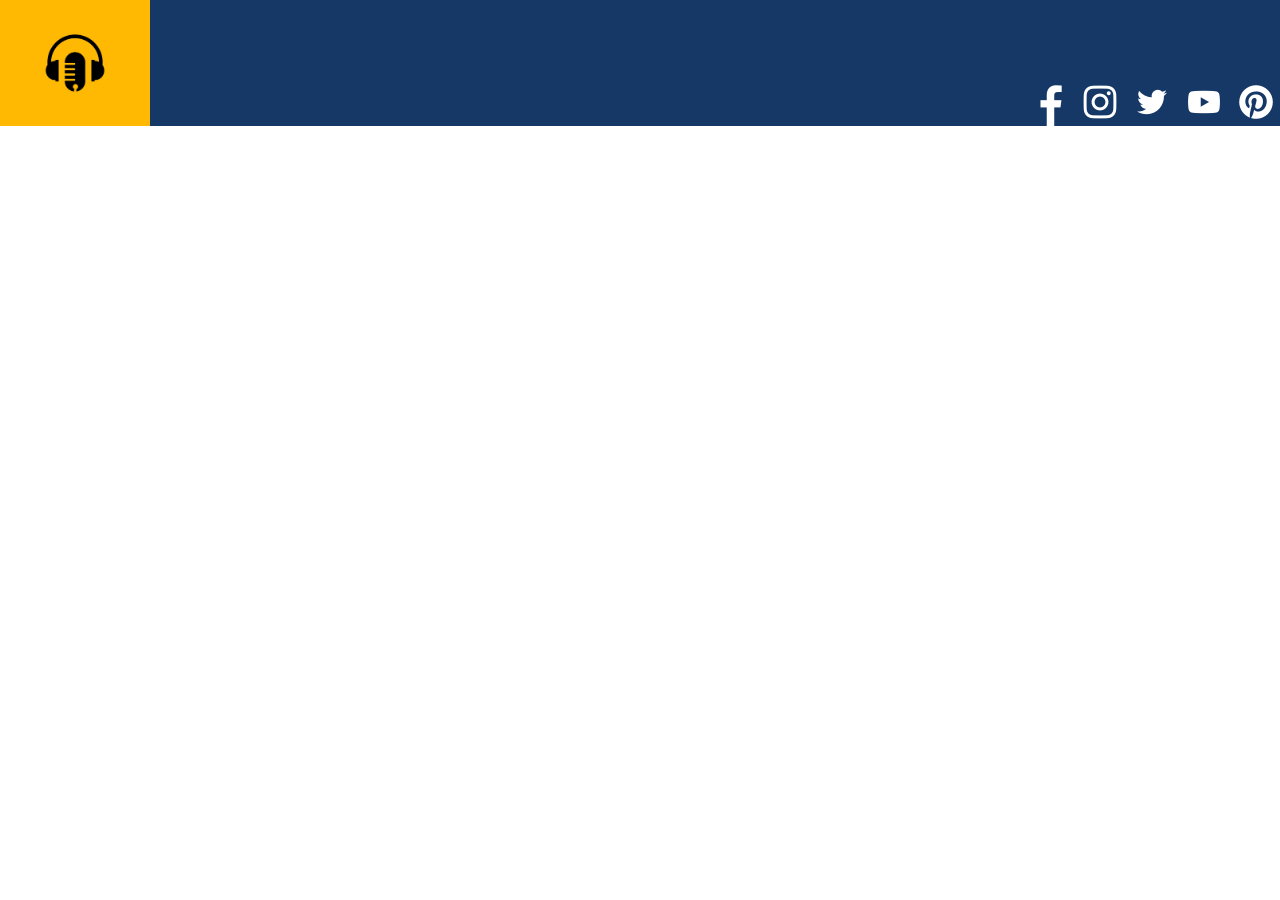
==== Blog de musica/index.html @ 0f9f9963 "Inicio del desarrollo. Al momento solo se desarrollo la parte superior. Se detiene desarrollo para i" ====
<!DOCTYPE html>
<html>
<head>
	<meta charset='utf-8'>
    <meta name='viewport' content='width=device-width initial-scale=1'>
    <meta name='mobile-web-app-capable' content='yes'>
    <link rel='stylesheet' href='css/bootstrap.min.css'>
    <link rel='stylesheet' href='css/estilos.css'>
    <script src='js/bootstrap.min.js'></script>
	<title>BLOG DE MUSICA</title>
</head>
<body>
	<header>
		<nav class="navbar navbar-inverse navbar-fixed-top affix-top">
				<img class="logo-img" src="img/logo.jpg">
				<div class="redes-sociales pull-right">
					<img class='img-rounded img-social' src='img/fb.png'/>
                	<img class='img-rounded img-social' src='img/ig.png'/>
                	<img class='img-rounded img-social' src='img/tt.png'/>
                	<img class='img-rounded img-social' src='img/yt.png'/>
                	<img class='img-rounded img-social' src='img/pint.png'/>
                </div>
		</nav>
	</header>
	<div class="container-fluid">
		
	</div>

</body>
</html>
---- Blog de musica/css/estilos.css ----
.navbar-inverse {
  background-color: rgba(8, 45, 94, 0.95);
  min-height: 10%;
  border: none;
}

.logo-img {
  width: 150px;
}

.redes-sociales {
  margin-top: 78px;
}
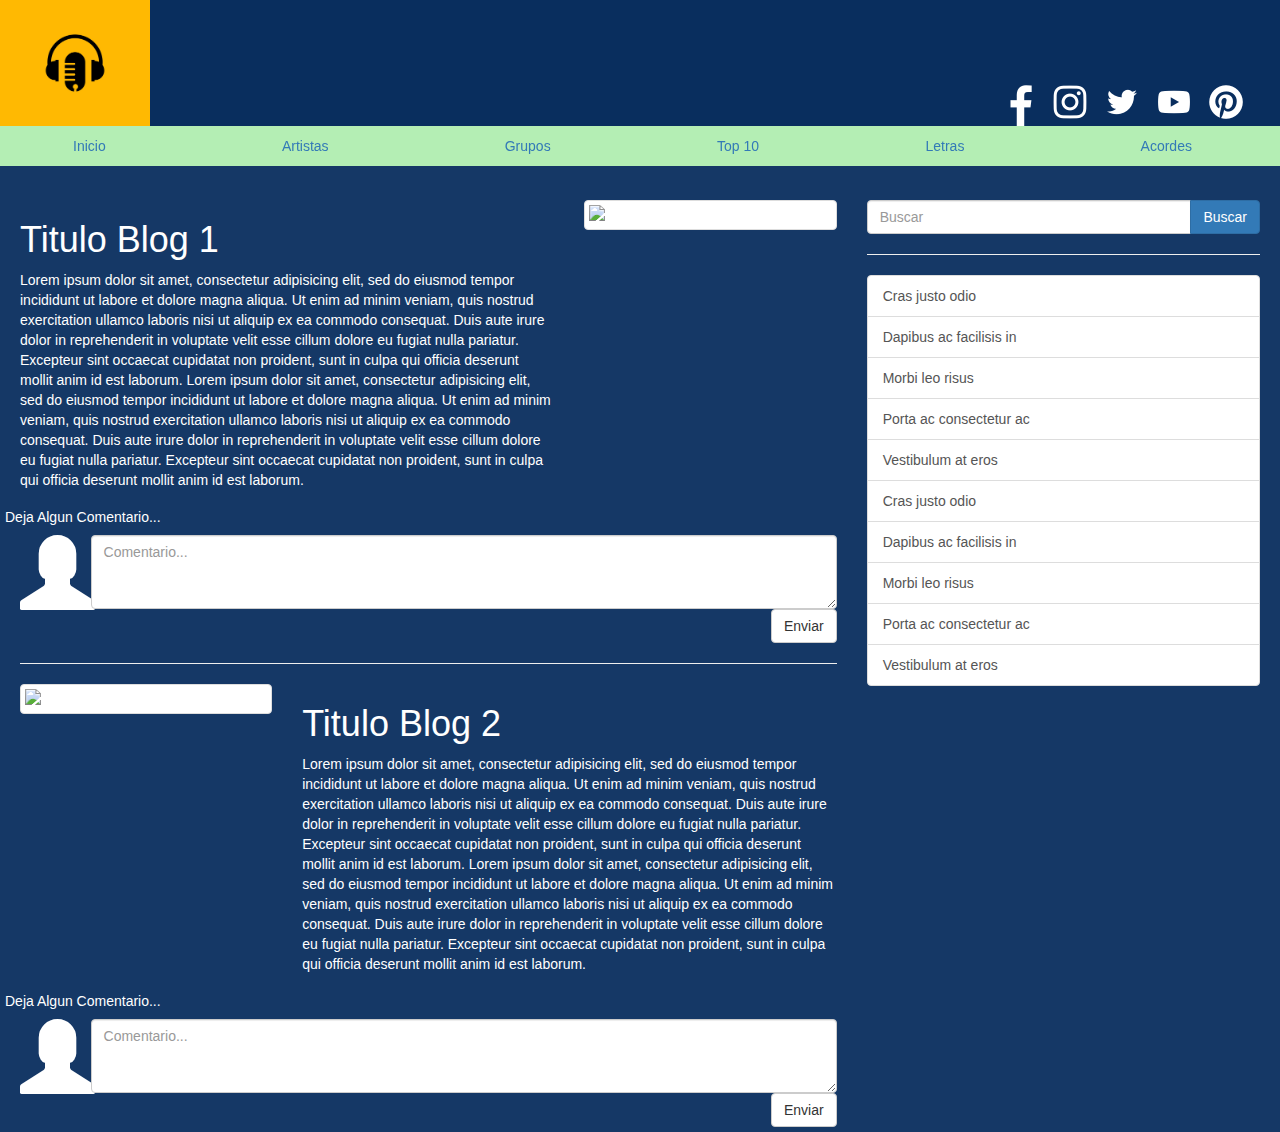
==== commit 3ccb6419: "Se finaliza los requerimientos. se empieza con pruebas en moviles." ====
--- a/Blog de musica/index.html
+++ b/Blog de musica/index.html
@@ -9,22 +9,149 @@
     <script src='js/bootstrap.min.js'></script>
 	<title>BLOG DE MUSICA</title>
 </head>
-<body>
+<body class="fondo">
 	<header>
 		<nav class="navbar navbar-inverse navbar-fixed-top affix-top">
+			<div class="row col-sm-12">
 				<img class="logo-img" src="img/logo.jpg">
 				<div class="redes-sociales pull-right">
-					<img class='img-rounded img-social' src='img/fb.png'/>
-                	<img class='img-rounded img-social' src='img/ig.png'/>
-                	<img class='img-rounded img-social' src='img/tt.png'/>
-                	<img class='img-rounded img-social' src='img/yt.png'/>
-                	<img class='img-rounded img-social' src='img/pint.png'/>
-                </div>
+					<a href="#"><img class='img-rounded img-social' src='img/fb.png'/></a>
+	                <a href=""><img class='img-rounded img-social' src='img/ig.png'/></a>
+	                <a href=""><img class='img-rounded img-social' src='img/tt.png'/></a>
+	                <a href=""><img class='img-rounded img-social' src='img/yt.png'/></a>
+	                <a href=""><img class='img-rounded img-social' src='img/pint.png'/></a>
+	            </div>
+            </div>
+            <div class="row">
+			    <ul class="nav nav-pills nav-justified col-sm-12 menu">
+					<li role="presentation" class="col-sm-2"><a href="#">Inicio</a></li>
+					<li role="presentation" class="col-sm-2"><a href="#">Artistas</a></li>
+					<li role="presentation" class="col-sm-2"><a href="#">Grupos</a></li>
+					<li role="presentation" class="col-sm-2"><a href="#">Top 10</a></li>
+					<li role="presentation" class="col-sm-2"><a href="#">Letras</a></li>
+					<li role="presentation" class="col-sm-2"><a href="#">Acordes</a></li>
+				</ul>
+	        </div>
 		</nav>
 	</header>
-	<div class="container-fluid">
-		
-	</div>
+	<content>
+		<div class="container-fluid">
+			<div class="row">
+				<div class="col-sm-8">
+					<div class="row">
+						<div class="col-sm-8">
+							<h1>Titulo Blog 1</h1>
+							<p>
+								Lorem ipsum dolor sit amet, consectetur adipisicing elit, sed do eiusmod
+								tempor incididunt ut labore et dolore magna aliqua. Ut enim ad minim veniam,
+								quis nostrud exercitation ullamco laboris nisi ut aliquip ex ea commodo
+								consequat. Duis aute irure dolor in reprehenderit in voluptate velit esse
+								cillum dolore eu fugiat nulla pariatur. Excepteur sint occaecat cupidatat non
+								proident, sunt in culpa qui officia deserunt mollit anim id est laborum.
+								Lorem ipsum dolor sit amet, consectetur adipisicing elit, sed do eiusmod
+								tempor incididunt ut labore et dolore magna aliqua. Ut enim ad minim veniam,
+								quis nostrud exercitation ullamco laboris nisi ut aliquip ex ea commodo
+								consequat. Duis aute irure dolor in reprehenderit in voluptate velit esse
+								cillum dolore eu fugiat nulla pariatur. Excepteur sint occaecat cupidatat non
+								proident, sunt in culpa qui officia deserunt mollit anim id est laborum.
+							</p>
+						</div>
+						<div class="col-sm-4">
+						<img src="img/daft-punk.jpg" class="img-responsive thumbnail" alt="Responsive image">
+						</div>
+					</div>
+					<div class="row">
+						<div class="col-sm-12">
+							<div class="row">
+								<h5>Deja Algun Comentario...</h5>
+							</div>
+							<div class="row">
+								<div class="col-sm-1">
+									<span class="glyphicon glyphicon-user" aria-hidden="true"></span>
+								</div>
+								<div class="col-sm-11">
+									<form>
+									<textarea class="form-control" rows="3" required="" placeholder="Comentario..."></textarea>
+									<input class="btn btn-default pull-right" type="submit" value="Enviar">
+									</form>
+								</div>
+							</div>
+						</div>
+					</div>
+					<hr>
+					<div class="row">
+						<div class="col-sm-4">
+							<img src="img/blog2.jpg" class="img-responsive thumbnail" alt="Responsive image">
+						</div>
+						<div class="col-sm-8">
+							<h1>Titulo Blog 2</h1>
+							<p>
+								Lorem ipsum dolor sit amet, consectetur adipisicing elit, sed do eiusmod
+								tempor incididunt ut labore et dolore magna aliqua. Ut enim ad minim veniam,
+								quis nostrud exercitation ullamco laboris nisi ut aliquip ex ea commodo
+								consequat. Duis aute irure dolor in reprehenderit in voluptate velit esse
+								cillum dolore eu fugiat nulla pariatur. Excepteur sint occaecat cupidatat non
+								proident, sunt in culpa qui officia deserunt mollit anim id est laborum.
+								Lorem ipsum dolor sit amet, consectetur adipisicing elit, sed do eiusmod
+								tempor incididunt ut labore et dolore magna aliqua. Ut enim ad minim veniam,
+								quis nostrud exercitation ullamco laboris nisi ut aliquip ex ea commodo
+								consequat. Duis aute irure dolor in reprehenderit in voluptate velit esse
+								cillum dolore eu fugiat nulla pariatur. Excepteur sint occaecat cupidatat non
+								proident, sunt in culpa qui officia deserunt mollit anim id est laborum.
+							</p>
+						</div>
+					</div>
+					<div class="row">
+						<div class="col-sm-12">
+							<div class="row">
+								<h5>Deja Algun Comentario...</h5>
+							</div>
+							<div class="row">
+								<div class="col-sm-1">
+									<span class="glyphicon glyphicon-user" aria-hidden="true"></span>
+								</div>
+								<div class="col-sm-11">
+									<form>
+									<textarea class="form-control" rows="3" required="" placeholder="Comentario..."></textarea>
+									<input class="btn btn-default pull-right" type="submit" value="Enviar">
+									</form>
+								</div>
+							</div>
+						</div>
+					</div>
+				</div>
+				<div class="col-sm-4">
+					<div class="row">
+						<div class="col-sm-12">
+							<div class="input-group">
+      							<input type="text" class="form-control" placeholder="Buscar" required="">
+    							<span class="input-group-btn">
+    							<button class="btn btn-primary" type="button">Buscar</button>
+    							</span>
+    						</div>
+						</div>
+					</div>
+					<hr>
+					<div class="row">
+						<div class="col-sm-12">
+							<div class="list-group">
+								<button type="button" class="list-group-item">Cras justo odio</button>
+								<button type="button" class="list-group-item">Dapibus ac facilisis in</button>
+								<button type="button" class="list-group-item">Morbi leo risus</button>
+								<button type="button" class="list-group-item">Porta ac consectetur ac</button>
+								<button type="button" class="list-group-item">Vestibulum at eros</button>
+								<button type="button" class="list-group-item">Cras justo odio</button>
+								<button type="button" class="list-group-item">Dapibus ac facilisis in</button>
+								<button type="button" class="list-group-item">Morbi leo risus</button>
+								<button type="button" class="list-group-item">Porta ac consectetur ac</button>
+								<button type="button" class="list-group-item">Vestibulum at eros</button>
+							</div>
+						</div>
+					</div>
+				</div>
+			</div>
+		</div>
+	</content>
 
 </body>
 </html>--- a/Blog de musica/css/estilos.css
+++ b/Blog de musica/css/estilos.css
@@ -10,4 +10,26 @@
 
 .redes-sociales {
   margin-top: 78px;
-}+}
+
+.menu{
+	background-color: #B4EEB4;
+}
+
+.container-fluid {
+  margin-top: 200px;
+}
+
+.glyphicon {
+    font-size: 75px;
+}
+
+.fondo {
+	background-color: rgba(8, 45, 94, 0.95);
+	margin: 5px;
+	color: white;
+}
+
+.seccion{
+	background-color: white;
+}
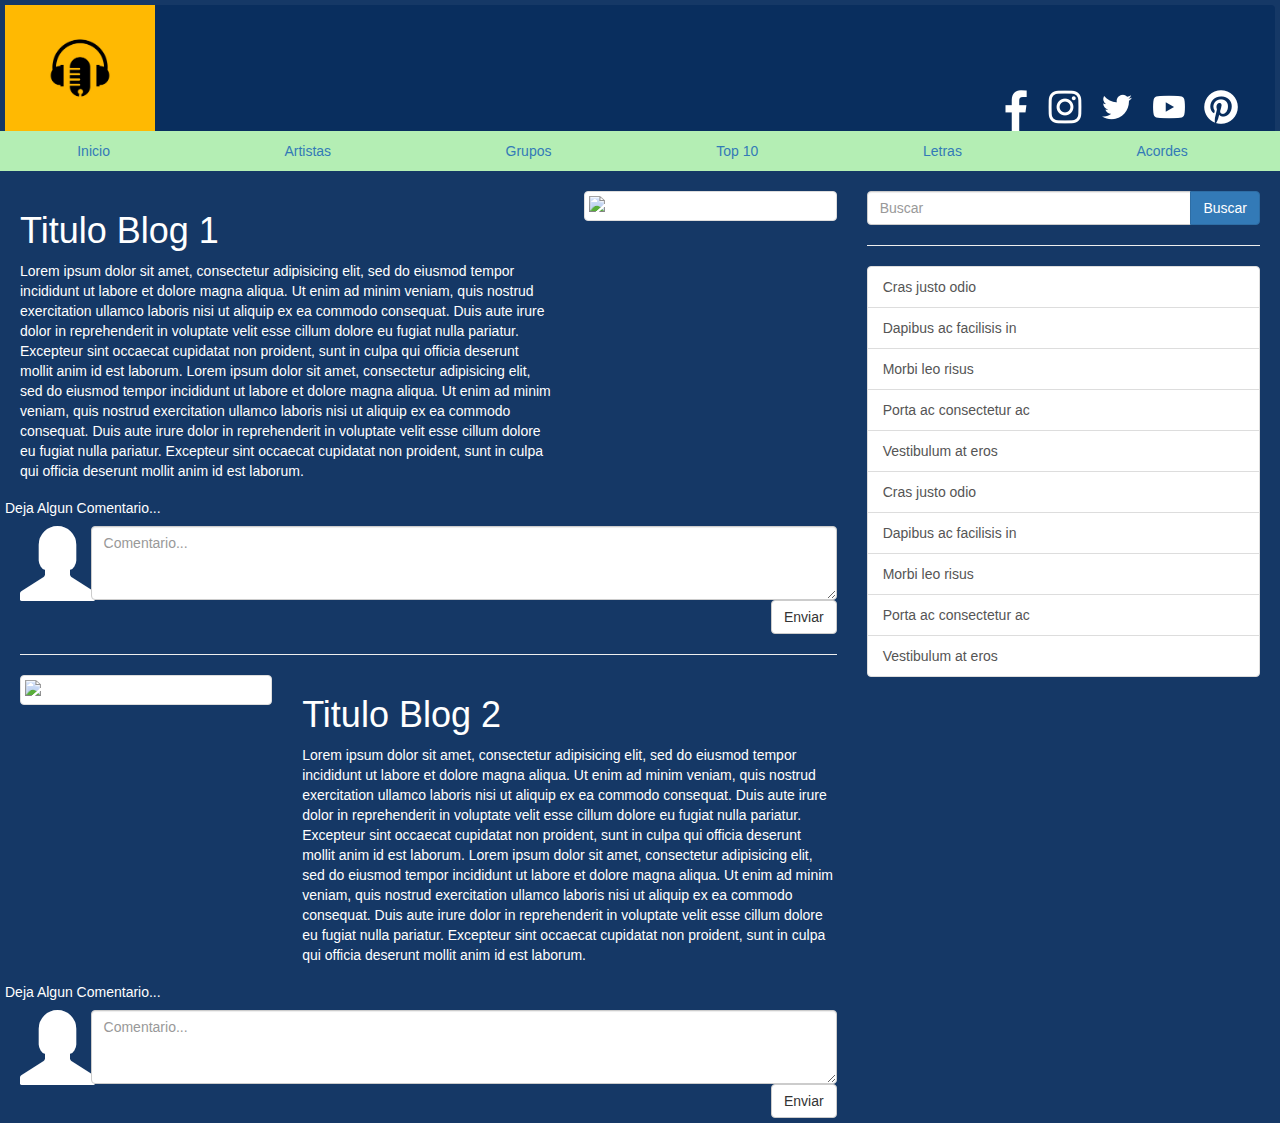
==== commit 7a1f67dd: "Finalizado" ====
--- a/Blog de musica/index.html
+++ b/Blog de musica/index.html
@@ -11,7 +11,7 @@
 </head>
 <body class="fondo">
 	<header>
-		<nav class="navbar navbar-inverse navbar-fixed-top affix-top">
+		<nav class="navbar navbar-inverse">
 			<div class="row col-sm-12">
 				<img class="logo-img" src="img/logo.jpg">
 				<div class="redes-sociales pull-right">
@@ -66,7 +66,7 @@
 								<h5>Deja Algun Comentario...</h5>
 							</div>
 							<div class="row">
-								<div class="col-sm-1">
+								<div class="col-sm-1 hidden-xs hidden-sm">
 									<span class="glyphicon glyphicon-user" aria-hidden="true"></span>
 								</div>
 								<div class="col-sm-11">
@@ -107,7 +107,7 @@
 								<h5>Deja Algun Comentario...</h5>
 							</div>
 							<div class="row">
-								<div class="col-sm-1">
+								<div class="col-sm-1 hidden-xs hidden-sm">
 									<span class="glyphicon glyphicon-user" aria-hidden="true"></span>
 								</div>
 								<div class="col-sm-11">
@@ -120,7 +120,7 @@
 						</div>
 					</div>
 				</div>
-				<div class="col-sm-4">
+				<div class="col-md-4 hidden-xs hidden-sm">
 					<div class="row">
 						<div class="col-sm-12">
 							<div class="input-group">
--- a/Blog de musica/css/estilos.css
+++ b/Blog de musica/css/estilos.css
@@ -16,10 +16,6 @@
 	background-color: #B4EEB4;
 }
 
-.container-fluid {
-  margin-top: 200px;
-}
-
 .glyphicon {
     font-size: 75px;
 }
